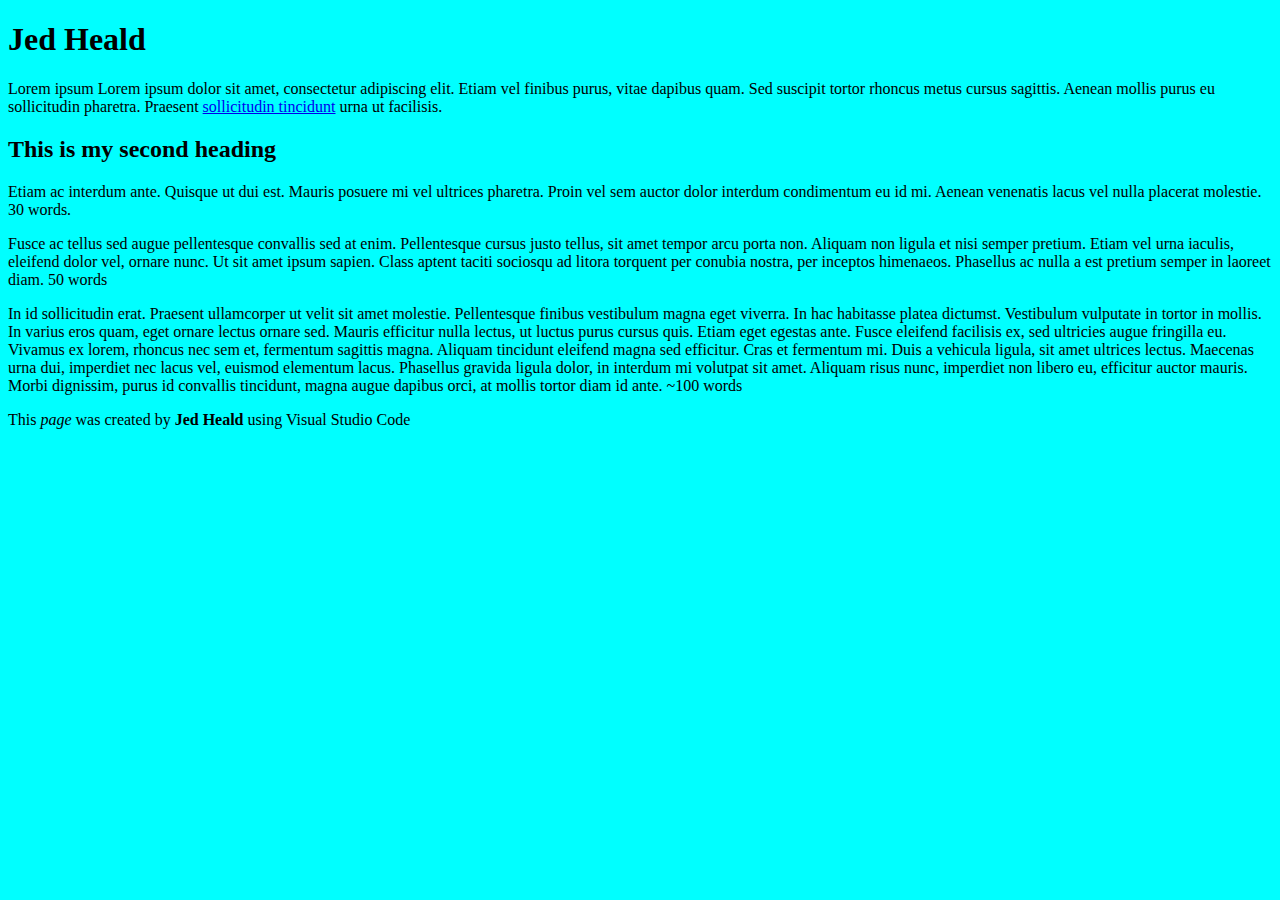
==== index.html @ 4b935436 "Initial commit" ====
<!DOCTYPE html>
<html lang="en">
    <head>
        <link href="css/style.css" rel="stylesheet">
        <meta charset="UTF-8">
        <meta name="viewport" content="width=device-width" initial-scale="1.0">
        <title>My real name is James Edward Heald II</title>
        <base href="file:///Users/Jed/index1.html" target="nothing">
        <script>
         function myFunction() { document.getElementById("demo").innerHTML
         = "Hello VSC!";}
        </script>
    </head>

    <body>
        <h1>Jed Heald</h1>
        <p>Lorem ipsum Lorem ipsum dolor sit amet, consectetur adipiscing elit.
                 Etiam vel finibus purus, vitae dapibus quam. Sed suscipit tortor 
                 rhoncus metus cursus sagittis. Aenean mollis purus eu sollicitudin 
                 pharetra. Praesent <a href="https://github.com/">sollicitudin tincidunt</a href> urna ut facilisis.</p>
        <h2>This is my second heading</h2>
        <p>Etiam ac interdum ante. Quisque ut dui est. Mauris posuere mi vel 
                ultrices pharetra. Proin vel sem auctor dolor interdum condimentum 
                eu id mi. Aenean venenatis lacus vel nulla placerat molestie. 30 words.</p>
        <p>Fusce ac tellus sed augue pellentesque convallis sed at enim. 
                Pellentesque cursus justo tellus, sit amet tempor arcu porta non. 
                Aliquam non ligula et nisi semper pretium. Etiam vel urna iaculis, 
                eleifend dolor vel, ornare nunc. Ut sit amet ipsum sapien. 
                Class aptent taciti sociosqu ad litora torquent per conubia nostra, 
                per inceptos himenaeos. Phasellus ac nulla a est pretium semper in 
                laoreet diam. 50 words</p>
        <p>In id sollicitudin erat. Praesent ullamcorper ut velit sit amet 
                    molestie. Pellentesque finibus vestibulum magna eget viverra. 
                    In hac habitasse platea dictumst. Vestibulum vulputate in tortor 
                    in mollis. In varius eros quam, eget ornare lectus ornare sed.
                     Mauris efficitur nulla lectus, ut luctus purus cursus quis. 
                     Etiam eget egestas ante. Fusce eleifend facilisis ex, sed 
                     ultricies augue fringilla eu. Vivamus ex lorem, rhoncus nec sem 
                     et, fermentum sagittis magna. Aliquam tincidunt eleifend magna 
                     sed efficitur. Cras et fermentum mi. Duis a vehicula ligula, 
                     sit amet ultrices lectus. Maecenas urna dui, imperdiet nec 
                     lacus vel, euismod elementum lacus. Phasellus gravida ligula 
                     dolor, in interdum mi volutpat sit amet. Aliquam risus nunc, 
                     imperdiet non libero eu, efficitur auctor mauris. Morbi 
                     dignissim, purus id convallis tincidunt, magna augue dapibus 
                     orci, at mollis tortor diam id ante. ~100 words</p>
        <footer>
            <p>This <i>page</i> was created by <b>Jed Heald</b> using Visual Studio Code
            </p>
        </footer>
        </body>
---- css/style.css ----
/*CSS styles for term project by JedHeald */

body {background-color: aqua;}
header{color: aqua;}
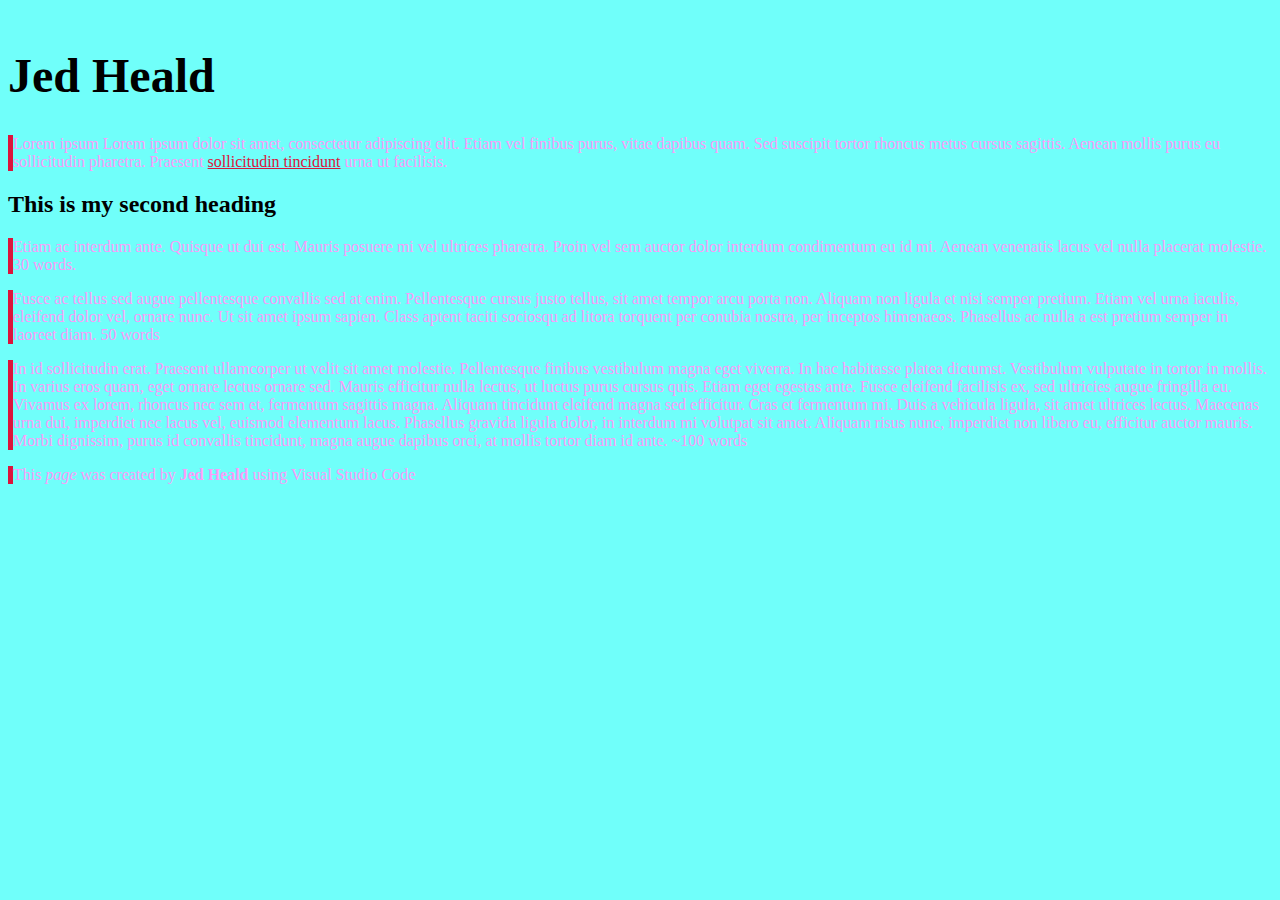
==== commit 1e7e85b4: "Updated css file" ====
--- a/index.html
+++ b/index.html
@@ -5,7 +5,7 @@
         <meta charset="UTF-8">
         <meta name="viewport" content="width=device-width" initial-scale="1.0">
         <title>My real name is James Edward Heald II</title>
-        <base href="file:///Users/Jed/index1.html" target="nothing">
+        <base href="file:///Users/Jed/Desktop/WebDev/termProject.html/js/index.html" target="nothing">
         <script>
          function myFunction() { document.getElementById("demo").innerHTML
          = "Hello VSC!";}
@@ -13,11 +13,14 @@
     </head>
 
     <body>
+            <section>
         <h1>Jed Heald</h1>
         <p>Lorem ipsum Lorem ipsum dolor sit amet, consectetur adipiscing elit.
                  Etiam vel finibus purus, vitae dapibus quam. Sed suscipit tortor 
                  rhoncus metus cursus sagittis. Aenean mollis purus eu sollicitudin 
                  pharetra. Praesent <a href="https://github.com/">sollicitudin tincidunt</a href> urna ut facilisis.</p>
+            </section>
+            <section>
         <h2>This is my second heading</h2>
         <p>Etiam ac interdum ante. Quisque ut dui est. Mauris posuere mi vel 
                 ultrices pharetra. Proin vel sem auctor dolor interdum condimentum 
@@ -44,6 +47,7 @@
                      imperdiet non libero eu, efficitur auctor mauris. Morbi 
                      dignissim, purus id convallis tincidunt, magna augue dapibus 
                      orci, at mollis tortor diam id ante. ~100 words</p>
+            </section>
         <footer>
             <p>This <i>page</i> was created by <b>Jed Heald</b> using Visual Studio Code
             </p>
--- a/css/style.css
+++ b/css/style.css
@@ -1,4 +1,15 @@
 /*CSS styles for term project by JedHeald */
 
-body {background-color: aqua;}
-header{color: aqua;}+body {background-color: #70FFFA;}
+header{color: #000001;}
+h1{padding-top: 1rem;
+font-size: 3rem;}
+img {border: 5px solid #555;}
+p {border-left-width: thick;
+   border-left-style: solid;
+   border-left-color: crimson;
+color: #FC9CF9;}
+p0{color: #FC9CF9;}
+a {color: crimson;}
+
+
